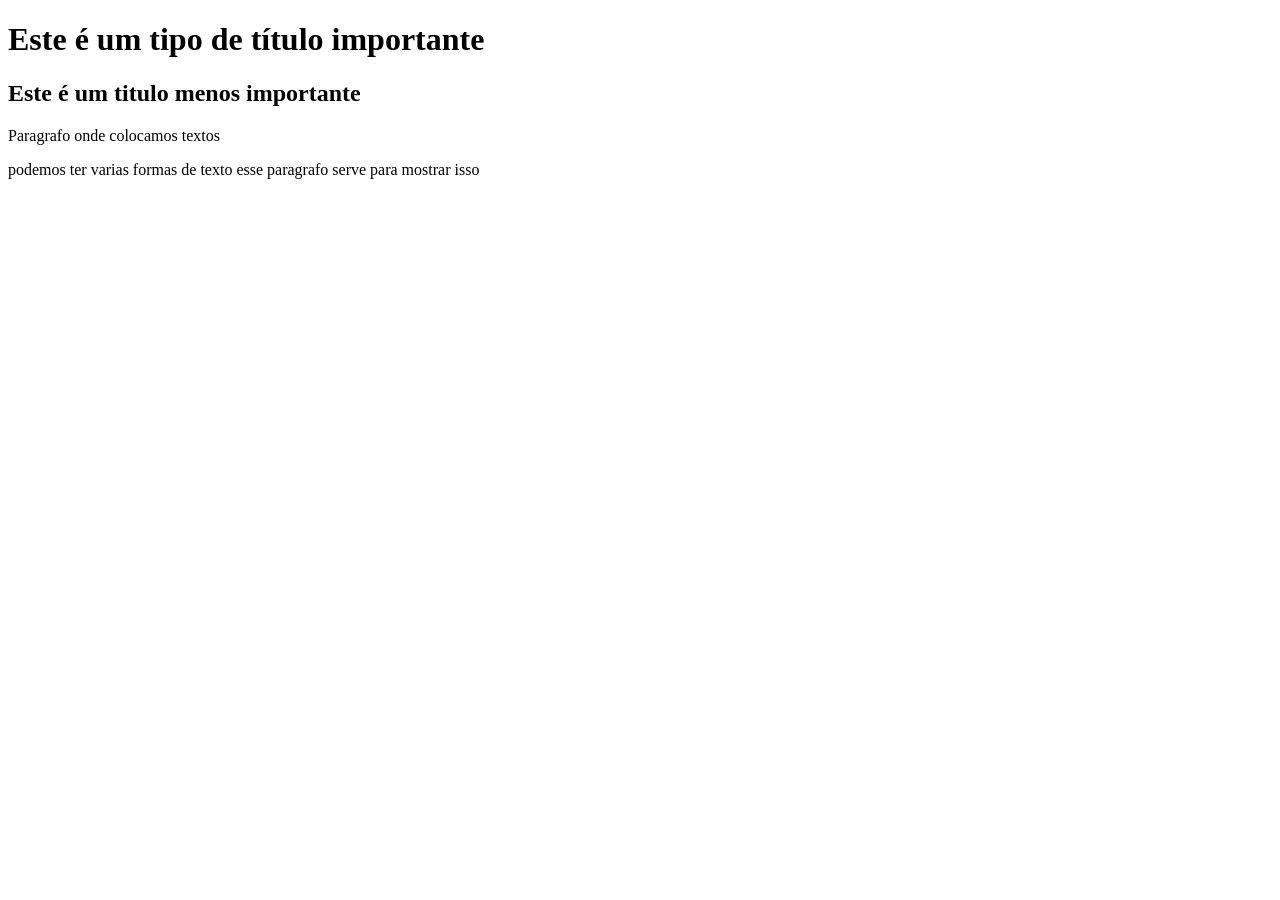
==== index.html @ 56f4099e "Parágrafos" ====
<!DOCTYPE html>
<html>
    <head>
        <title>HTML fundamentos</title>
    </head>
    <body>
        <h1>Este é um tipo de título importante</h1>
        <h2>Este é um titulo menos importante</h2>
        <p>Paragrafo onde colocamos textos </p>
        <p>podemos ter varias formas de texto esse paragrafo serve
            para mostrar isso
        </p>
    </body>
</html>
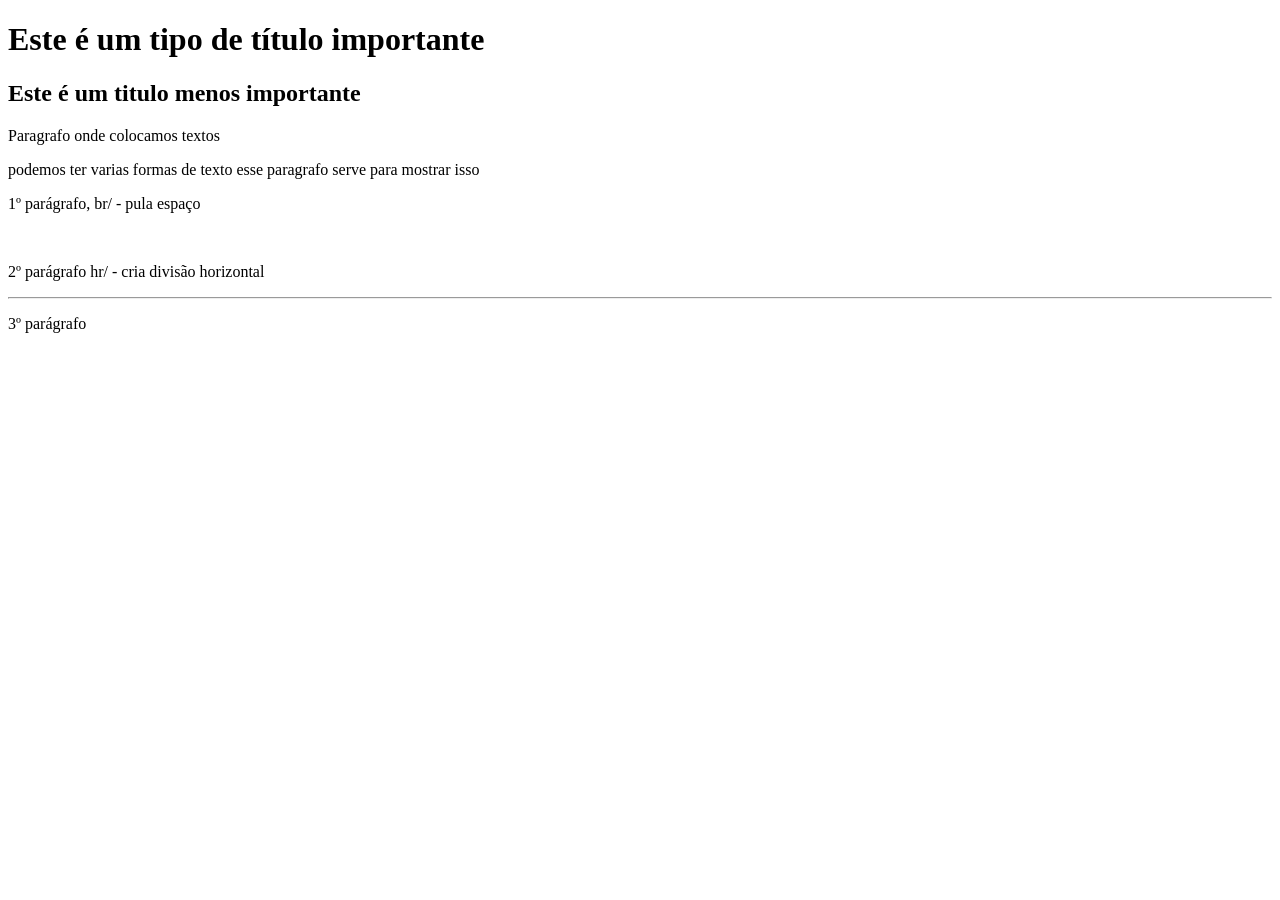
==== commit b2b6fc4e: "Tags sem fechamentos e divisões no próprio html" ====
--- a/index.html
+++ b/index.html
@@ -10,5 +10,11 @@
         <p>podemos ter varias formas de texto esse paragrafo serve
             para mostrar isso
         </p>
+
+        <p>1º parágrafo, br/ - pula espaço </p>
+        <br/>
+        <p>2º parágrafo hr/ - cria divisão horizontal</p>
+        <hr/>
+        <p>3º parágrafo</p>
     </body>
 </html>
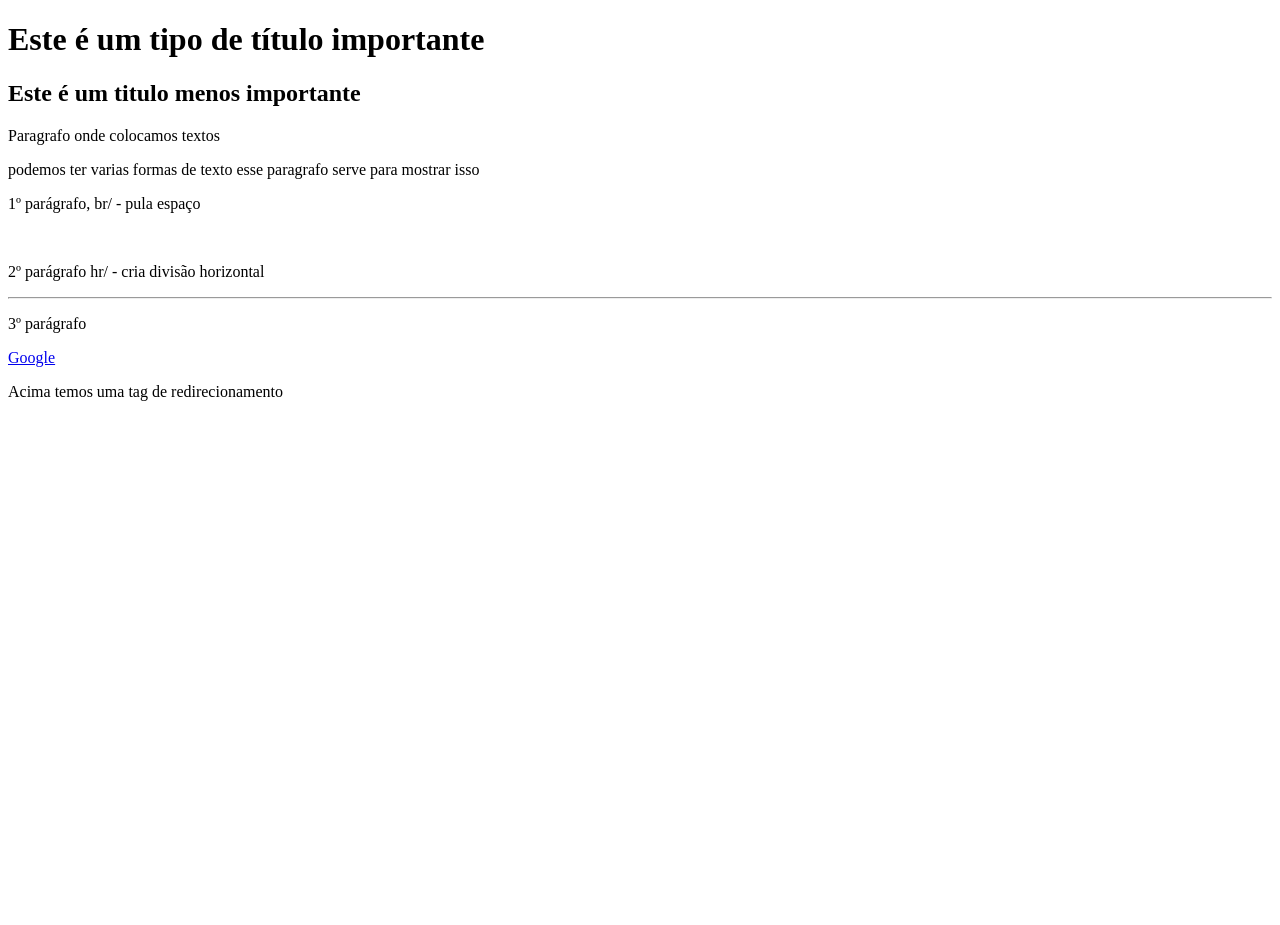
==== commit 11e51ce6: "Atributo e redirecionamento" ====
--- a/index.html
+++ b/index.html
@@ -3,7 +3,7 @@
     <head>
         <title>HTML fundamentos</title>
     </head>
-    <body>
+    <body style="padding-bottom: 500px">
         <h1>Este é um tipo de título importante</h1>
         <h2>Este é um titulo menos importante</h2>
         <p>Paragrafo onde colocamos textos </p>
@@ -16,5 +16,13 @@
         <p>2º parágrafo hr/ - cria divisão horizontal</p>
         <hr/>
         <p>3º parágrafo</p>
+        <!--Este é um exemplo de comentario, porém devem ser usados
+        com cuidado no HTMl, já que podem ser lidos se alguém quiser
+        ler o código fonte-->
+
+        <a href="https:www.google.com">Google</a>
+        <p>Acima temos uma tag de redirecionamento</p>
+
+    
     </body>
 </html>
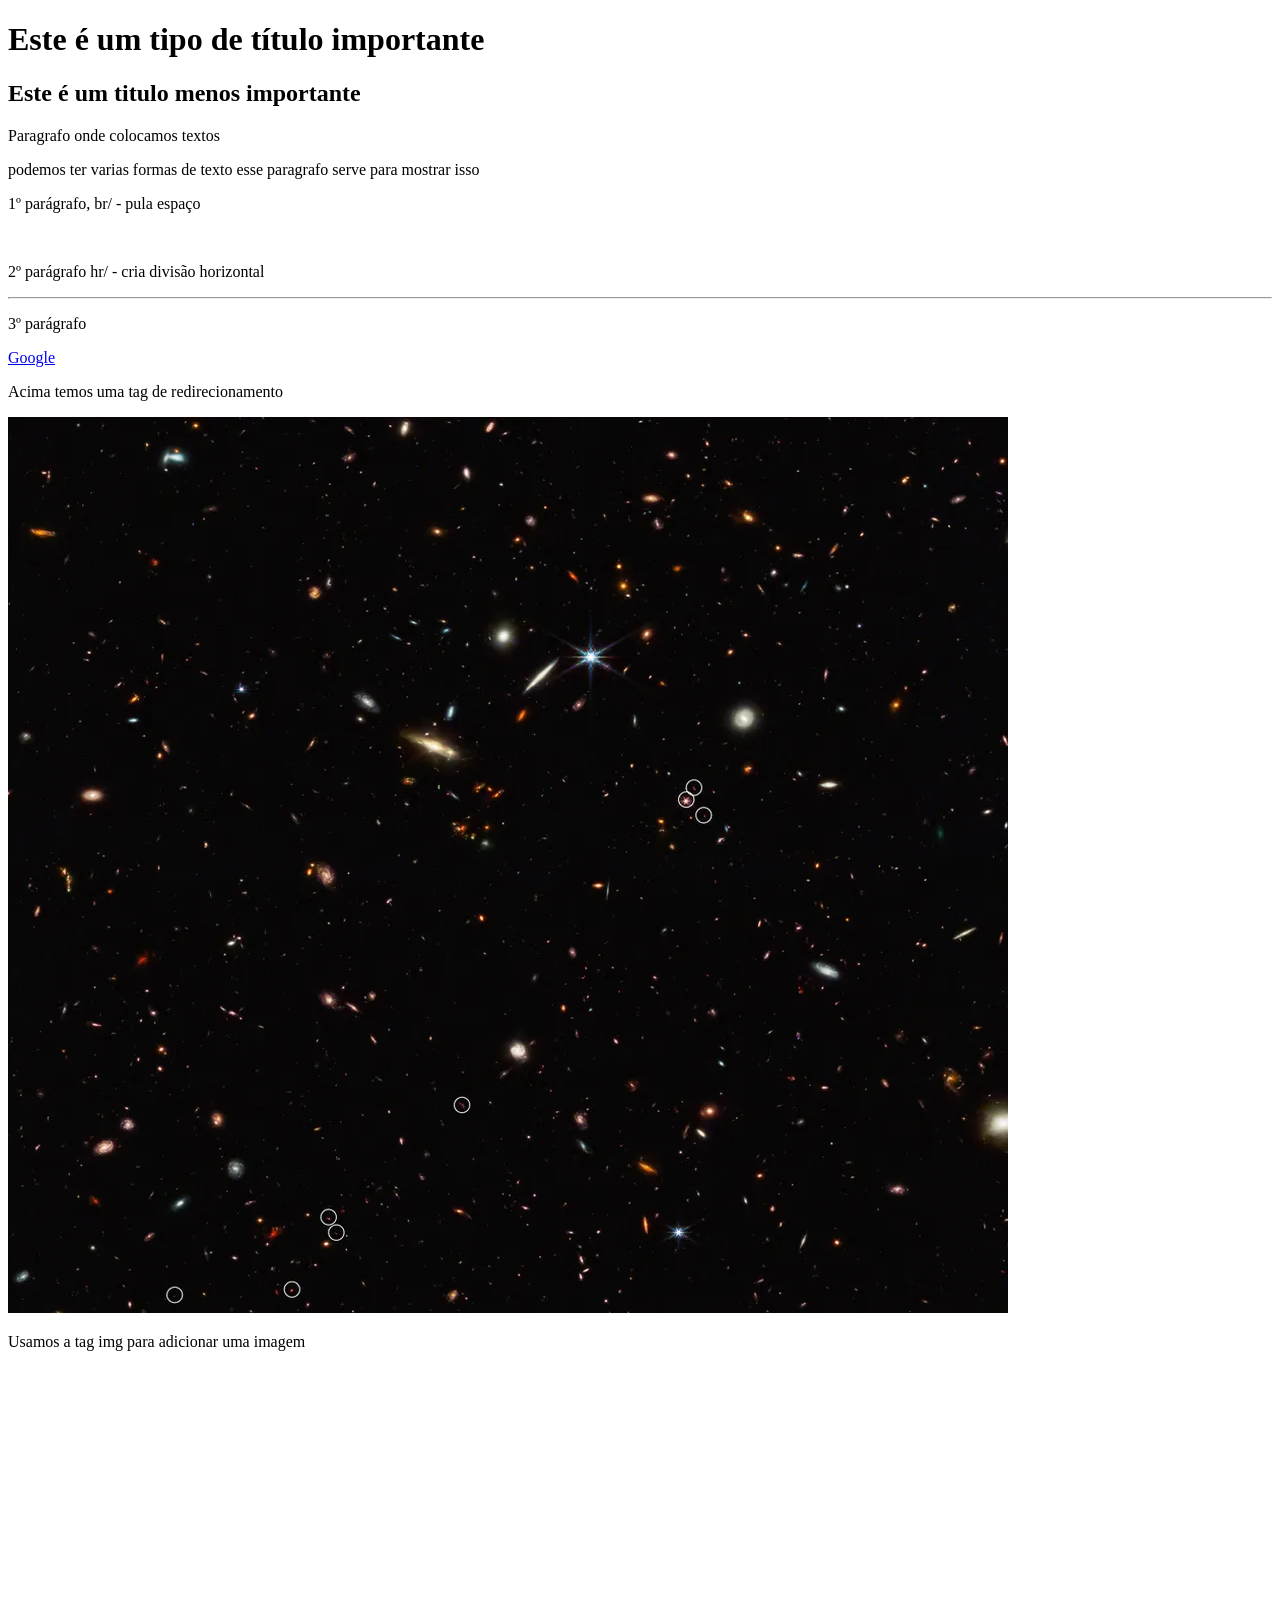
==== commit be285c33: "Imagens e seus itens" ====
--- a/index.html
+++ b/index.html
@@ -23,6 +23,9 @@
         <a href="https:www.google.com">Google</a>
         <p>Acima temos uma tag de redirecionamento</p>
 
-    
+        <img src="/img/james-webb-1.webp" alt="espaço cheia de gálaxias vista pelo James Web"/>
+        <!--Src = Source/Pesquisa, e Alt = Descrição de imagem-->
+        <p>Usamos a tag img para adicionar uma imagem</p>
+
     </body>
 </html>
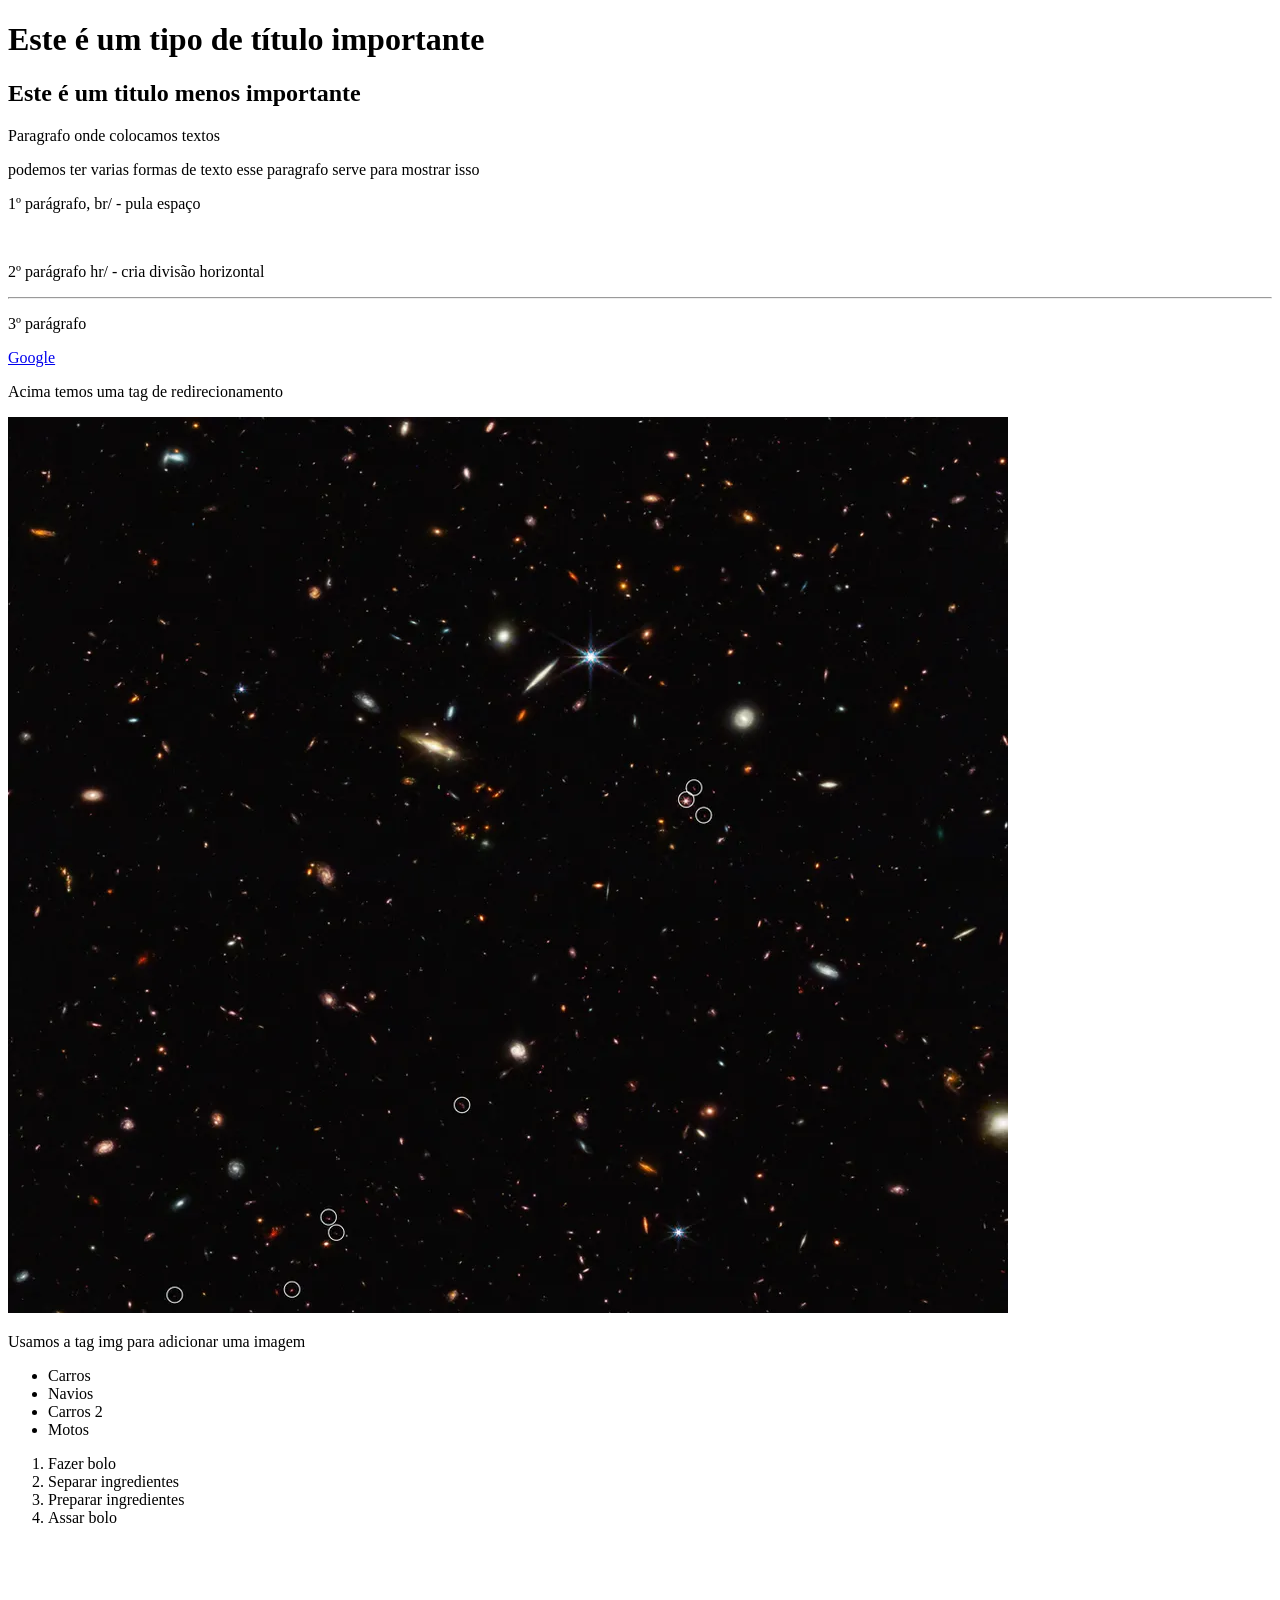
==== commit a79473bd: "Listas não ordenadas e ordenadas" ====
--- a/index.html
+++ b/index.html
@@ -26,6 +26,22 @@
         <img src="/img/james-webb-1.webp" alt="espaço cheia de gálaxias vista pelo James Web"/>
         <!--Src = Source/Pesquisa, e Alt = Descrição de imagem-->
         <p>Usamos a tag img para adicionar uma imagem</p>
+        
+        <!--Listas não ordenadas-->
+        <ul>
+            <li>Carros</li>
+            <li>Navios</li>
+            <li>Carros 2</li>
+            <li>Motos</li>
+        </ul>
+
+        <!--Listas ordenadas-->
+        <ol>
+            <li>Fazer bolo</li>
+            <li>Separar ingredientes</li>
+            <li>Preparar ingredientes</li>
+            <li>Assar bolo</li>
+        </ol>
 
     </body>
 </html>
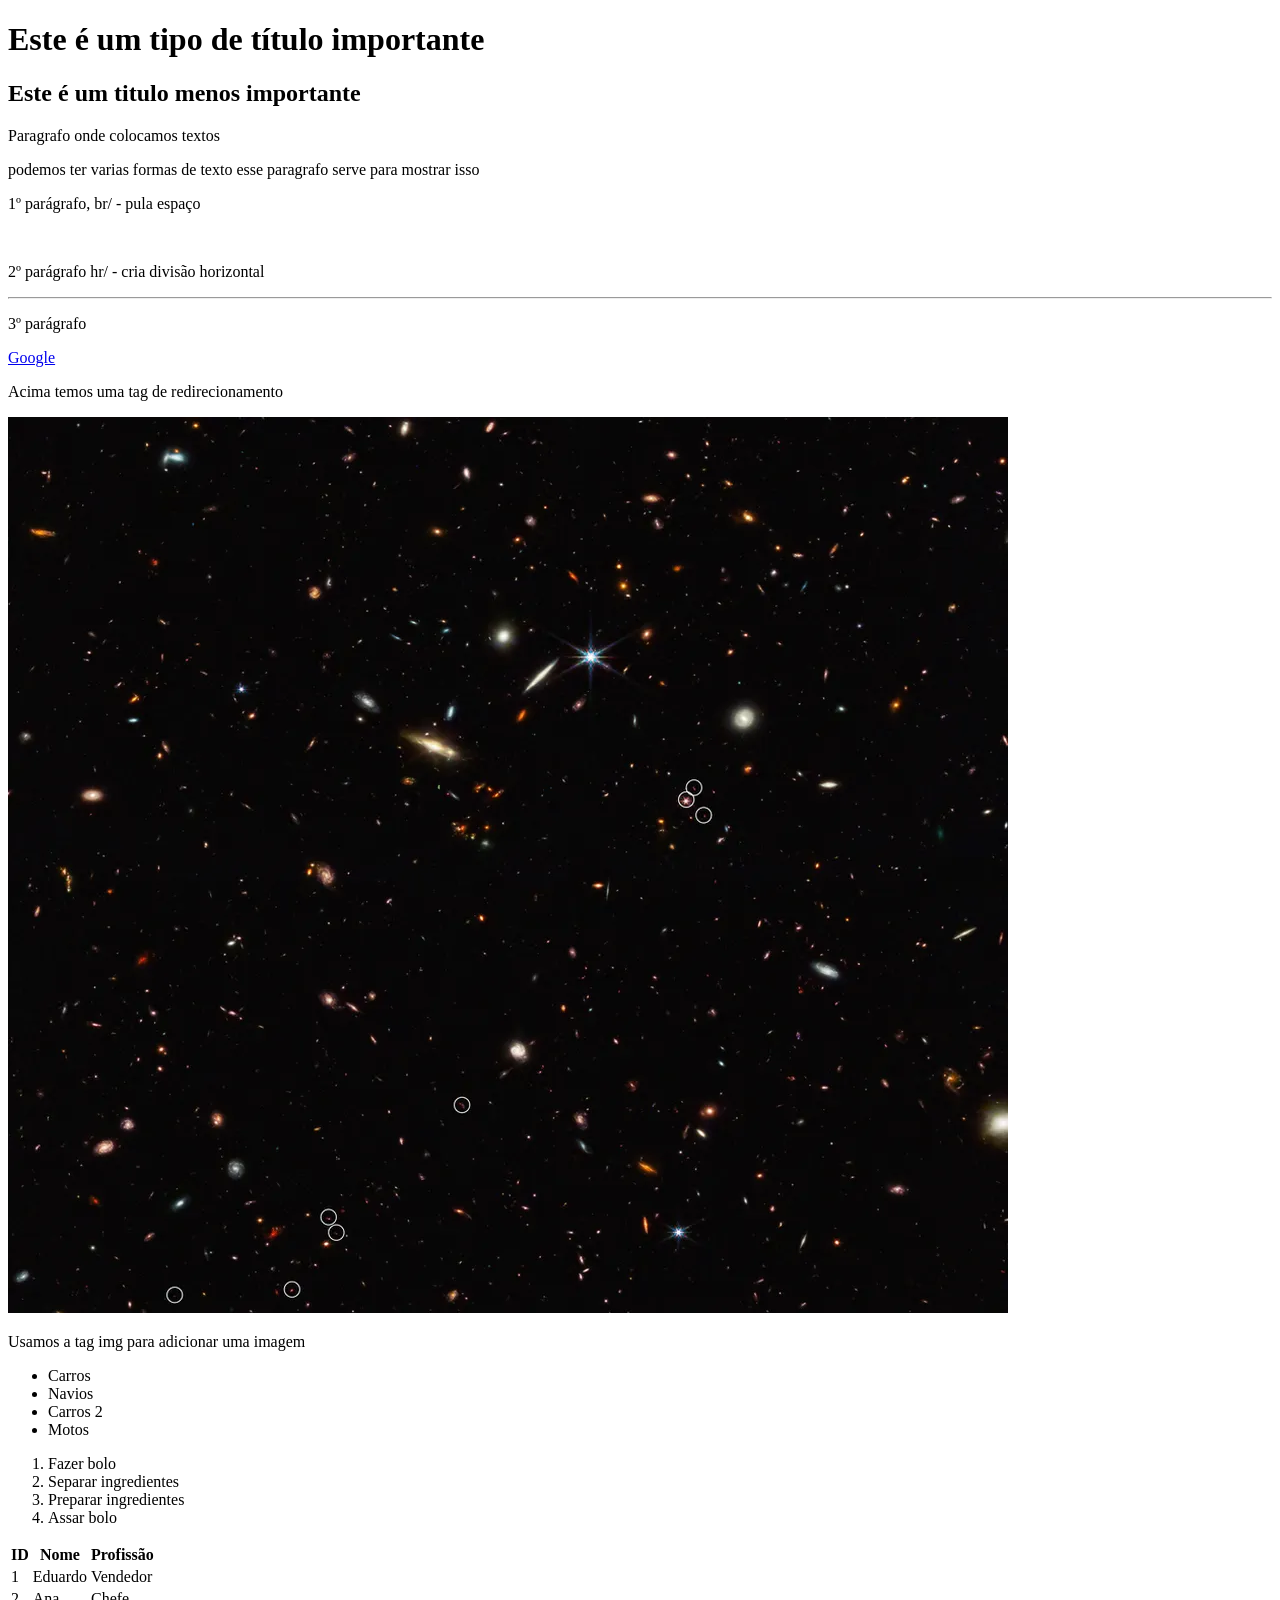
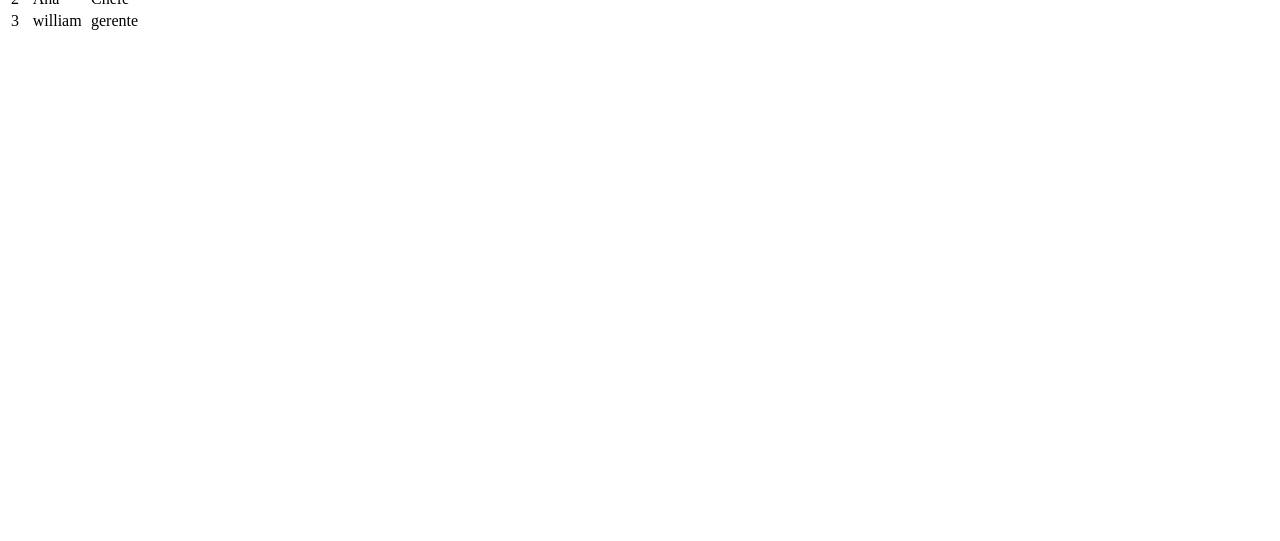
==== commit 0a1185e8: "tabelas" ====
--- a/index.html
+++ b/index.html
@@ -43,5 +43,29 @@
             <li>Assar bolo</li>
         </ol>
 
+        <!--tabelas-->
+        <table>
+            <tr>
+                <th>ID</th>
+                <th>Nome</th>
+                <th>Profissão</th>
+            </tr>
+            <tr>
+                <td>1</td>
+                <td>Eduardo</td>
+                <td>Vendedor</td>
+            </tr>
+            <tr>
+                <td>2</td>
+                <td>Ana</td>
+                <td>Chefe</td>
+            </tr>
+             <tr>
+                <td>3</td>
+                <td>william</td>
+                <td>gerente</td>
+            </tr>
+        </table>
+
     </body>
 </html>
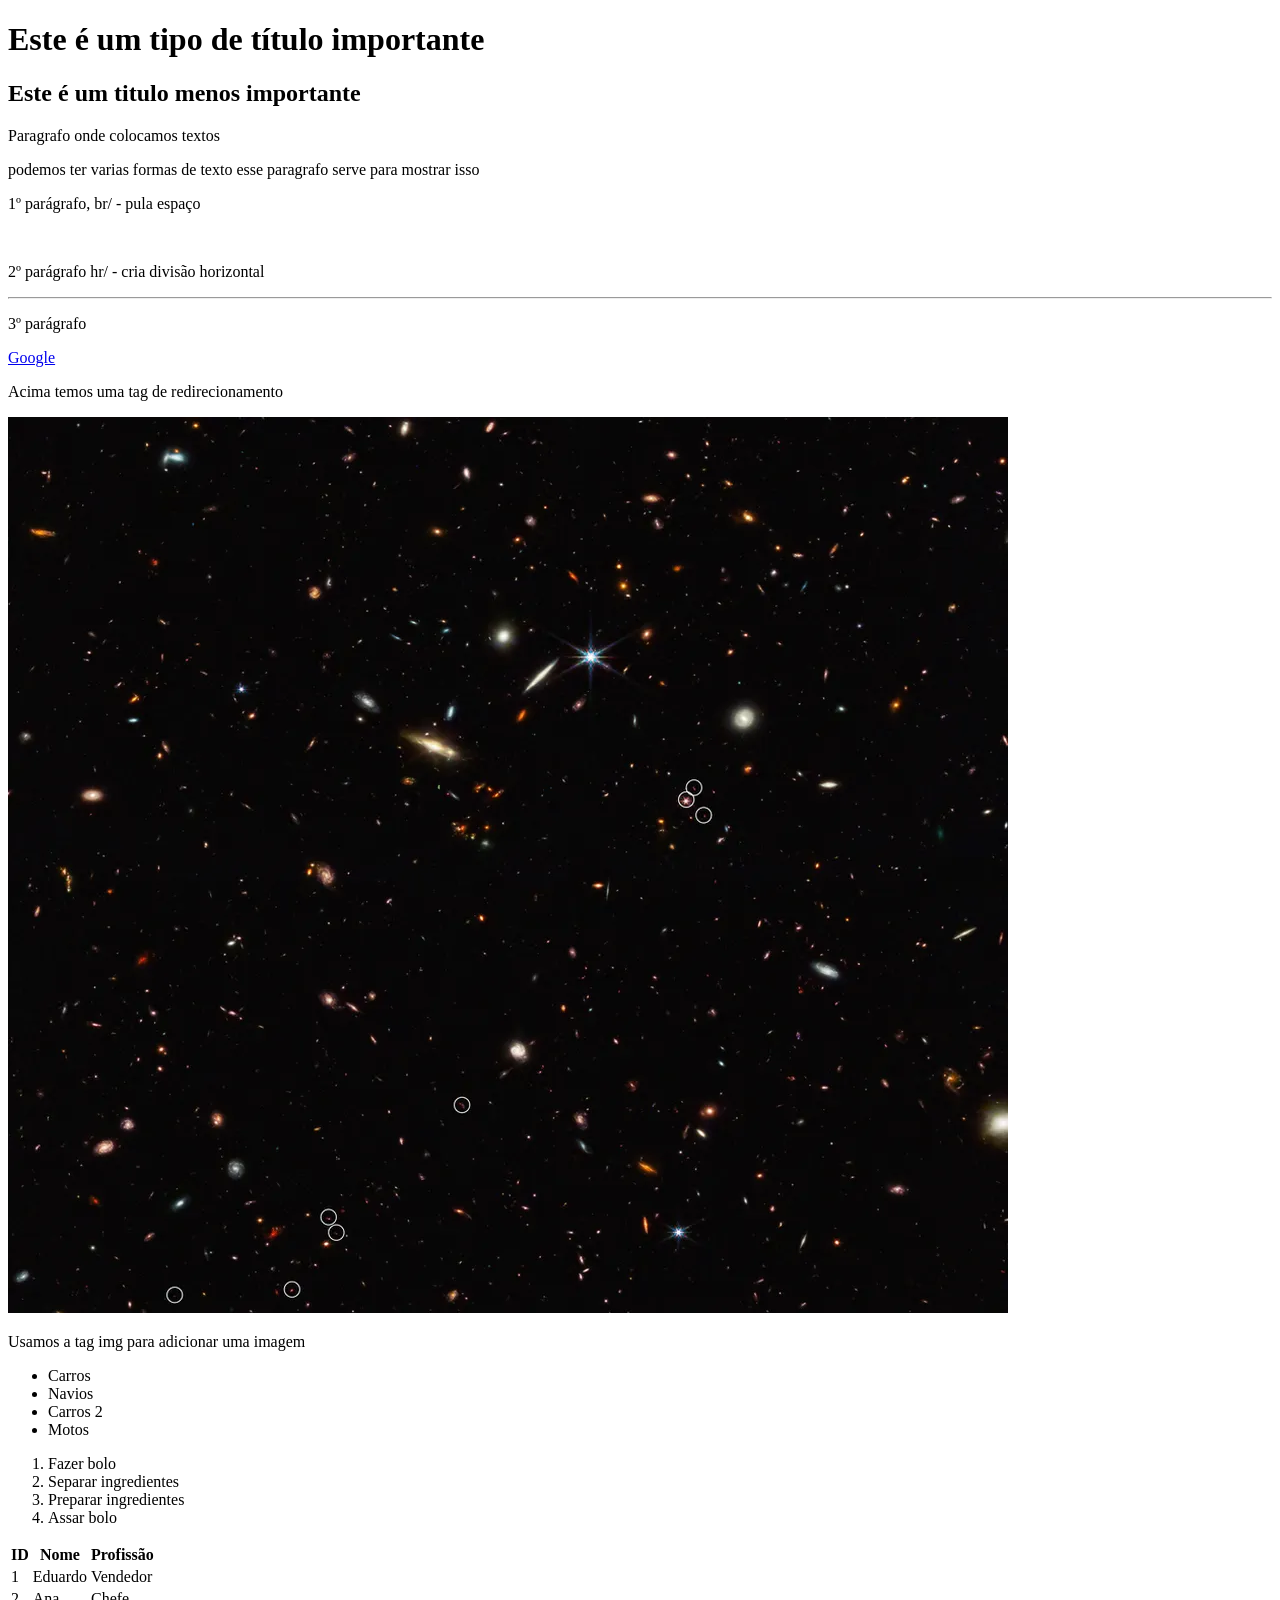
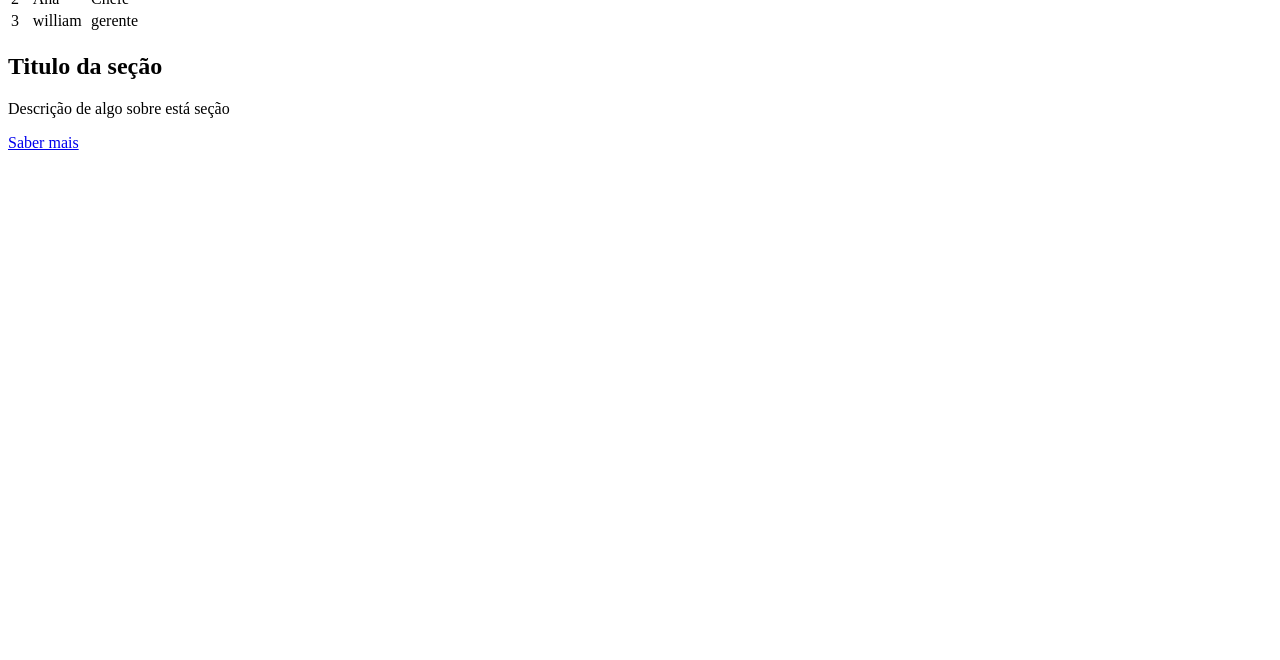
==== commit f6500906: "Divisão - Div" ====
--- a/index.html
+++ b/index.html
@@ -66,6 +66,13 @@
                 <td>gerente</td>
             </tr>
         </table>
+        
+        <!--Divisão no site-->
+        <div>
+            <h2>Titulo da seção</h2>
+            <p>Descrição de algo sobre está seção</p>
+            <a href="#">Saber mais</a>
+        </div>
 
     </body>
 </html>
